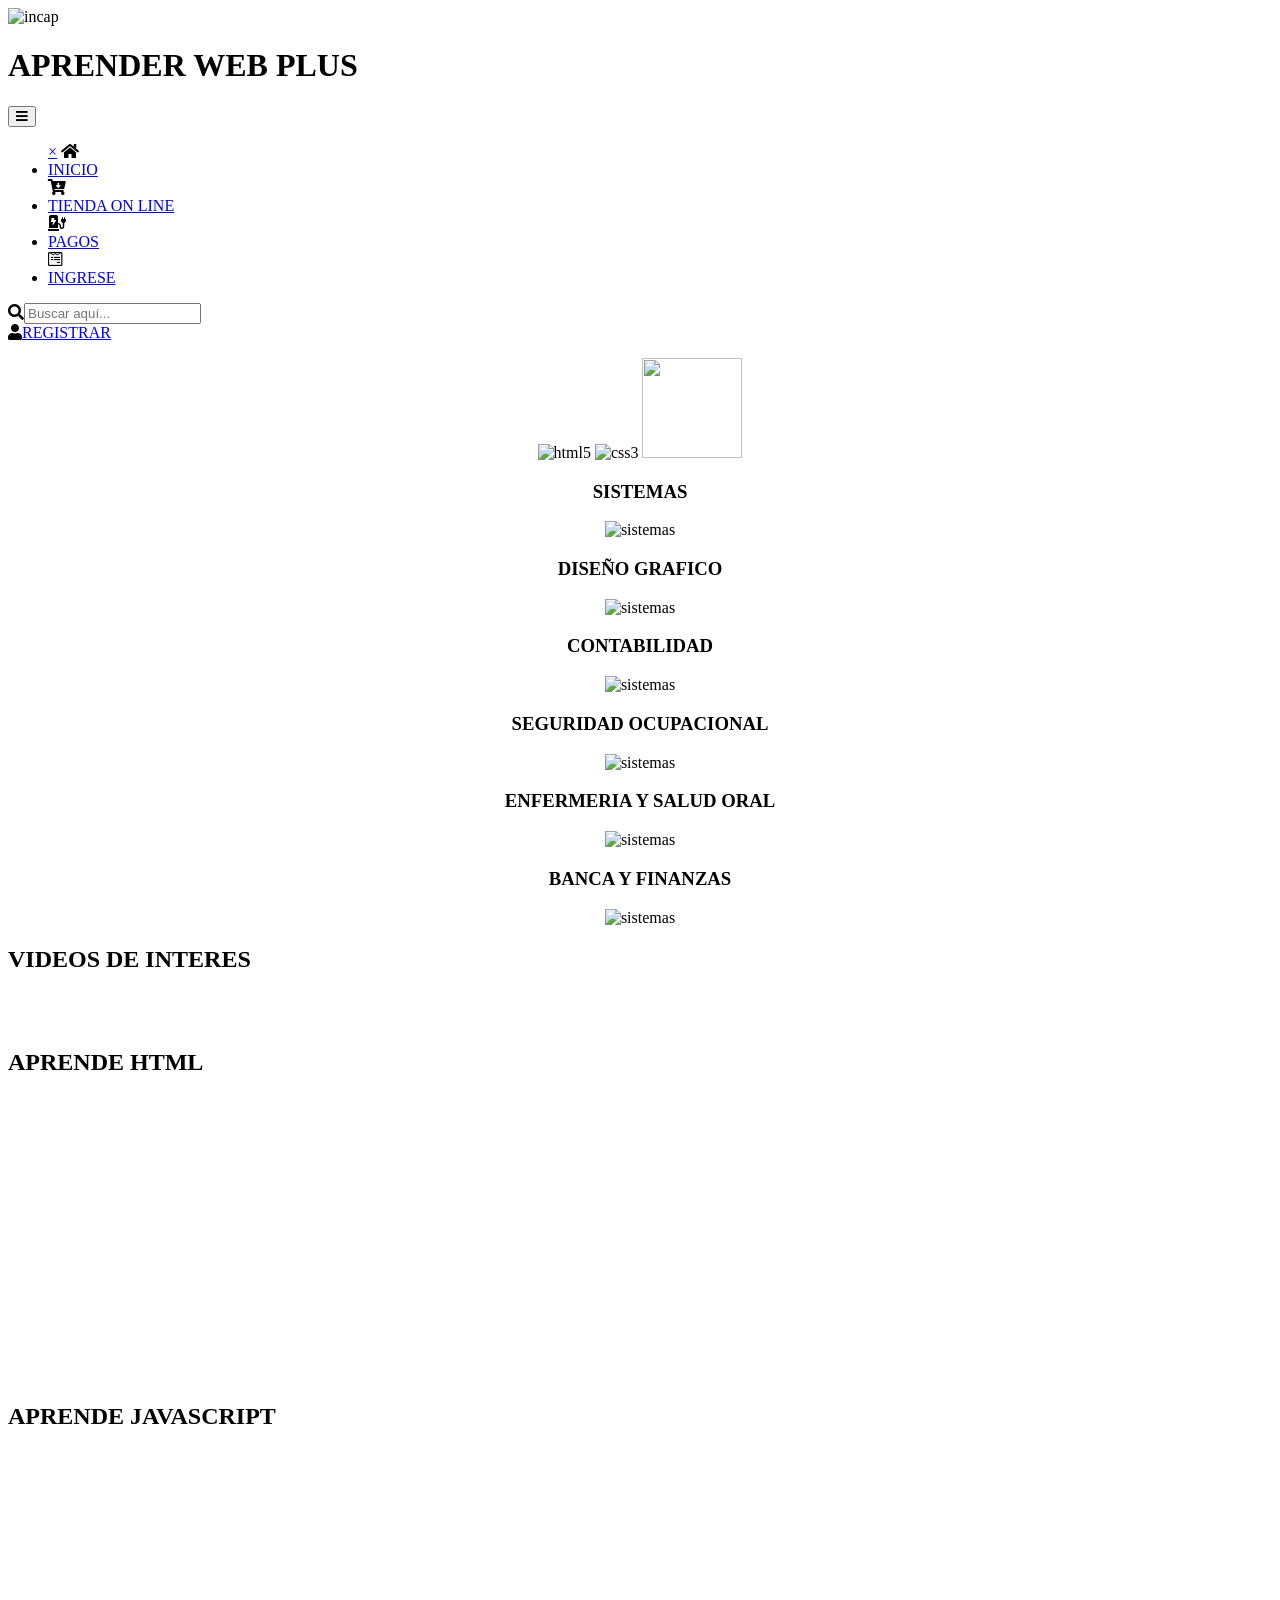
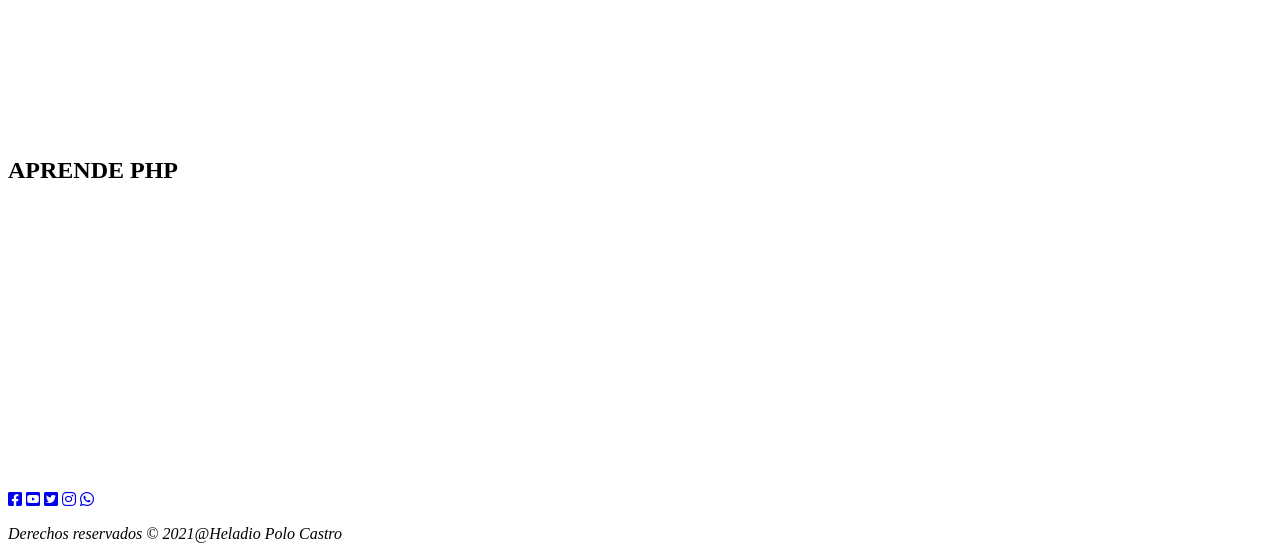
==== INDEX.HTML @ f20dfd7a "Add files via upload" ====
<!DOCTYPE html>

<html lang="es">

<head>

<meta charset="UTF-8">

<meta http-equiv="X-UA-Compatible" content="IE=edge">

<meta name="viewport" content="width=device-width, initial-scale=1.0">

<title>PROYECTO HTML</title>

<!-- creación y definición de un favicon -->

<link rel="shortcut icon" href="img/HTML5.png" type="image/x-icon">

<link rel="stylesheet" href="https://use.fontawesome.com/releases/v5.8.1/css/all.css" integrity="sha384-50oBUHEmvpQ+1lW4y57PTFmhCaXp0ML5d60M1M7uH2+nqUivzIebhndOJK28anvf" crossorigin="anonymous">

<link rel="stylesheet" href="../SEMANA 19/CSS/INDEX.NEW.CSS"> <!-- CSS -->

</head>

<body>

<div id="grid-container">

<!-- SECCION CABECERA -->

<header id="header">

<img src="img/incap.png" width="100" height="100" alt="incap">

<h1>APRENDER WEB PLUS</h1>

</header>

<!----se anula esta linea de la versión anterior: <div class="openmenu"><i class="fas fa-bars"></i></div> --------->

<!-- SECCION MENU NAVEGACIÓN -->

<nav id="menu">

<!-- Seccion de icono de hamburguesa para abrir sidebar menu -->

<button id="openmenu" onclick="openMenu()"><i class="fas fa-bars"></i></button><!-- cambio-->

<ul class="mainmenu" id="mainMenu"><!-- cambio-->

<!-- seccion de icono cerrar para sidebar menu -->

<a href="javascript:void(0)" id="closemenu" onclick="closeNav()">&times;</a><!-- cambio-->

<i class="fas fa-home"></i><li><a href="./INDEX.HTML">INICIO</a></li>

<i class="fas fa-cart-arrow-down"></i><li><a href="../SEMANA 17/html/ejercicio_1_tienda_online.html">TIENDA ON LINE</a></li>

<i class="fas fa-charging-station"></i><li><a href="../SEMANA 18/HTML/EJERCICIO1SEM18.HTML">PAGOS</a></li>

<i class="fab fa-wpforms"></i><li><a href="../SEMANA 18/HTML/EJERCICIO3SEM18.HTML">INGRESE</a></li>

</ul>

<!-- SECCION BUSCADOR -->

<div class="buscarbox">

<i class="fas fa-search"></i><input type="text" placeholder="Buscar aquí...">

</div>

<!-- seccion registro usuario -->

<div id="reguser">

<i class="fas fa-user"></i><a href="../SEMANA 18/HTML/EJERCICIO4SEM18.HTML">REGISTRAR</a>

</div>

</nav>

<!-- SECCION CONTENIDO -->

<center>

<section id="main">

<figure>

<img src="img/HTML5.png" width="100" height="100" alt="html5">

<img src="img/css3.png" width="100" height="100" alt="css3">

<img src="img/JAVASCRIPT.png" width="100" height="100" alt="">

<br>

</figure>

<!-- seccion article -->

<article class="programa">

<h1>SISTEMAS</h1>

<img src="img/foto11.png" width="100" height="100" alt="sistemas">

</article>

<article class="programa">

<h1>DISEÑO GRAFICO</h1>

<img src="img/foto4.jpg" width="100" height="100" alt="sistemas">

</article>

<article class="programa">

<h1>CONTABILIDAD</h1>

<img src="img/foto12.png" width="100" height="100" alt="sistemas">

</article>

<article class="programa">

<h1>SEGURIDAD OCUPACIONAL</h1>

<img src="img/foto13.png" width="100" height="100" alt="sistemas">

</article>

<article class="programa">

<h1>ENFERMERIA Y SALUD ORAL</h1>

<img src="img/foto14.png" width="100" height="100" alt="sistemas">

</article>

<article class="programa">

<h1>BANCA Y FINANZAS</h1>

<img src="img/foto5.jpg" width="100" height="100" alt="sistemas">

</article>

</section>

</center>

<!-- seccion barra lateral -->

<aside id="sidebar">

<h1>VIDEOS DE INTERES</h1>

<br><br>

<h1>APRENDE HTML</h1>

<iframe width="250" height="265" src="https://www.youtube.com/embed/cqMfPS8jPys" title="YouTube video player" frameborder="0" allow="accelerometer; autoplay; clipboard-write; encrypted-media; gyroscope; picture-in-picture" allowfullscreen></iframe>

<br><br>

<h1>APRENDE JAVASCRIPT</h1>

<iframe width="250" height="265" src="https://www.youtube.com/embed/xnWtGNiG2lg" title="YouTube video player" frameborder="0" allow="accelerometer; autoplay; clipboard-write; encrypted-media; gyroscope; picture-in-picture" allowfullscreen></iframe>

<br><br>

<h1>APRENDE PHP</h1>

<iframe width="250" height="265" src="https://www.youtube.com/embed/whpYinrcuSU" title="YouTube video player" frameborder="0" allow="accelerometer; autoplay; clipboard-write; encrypted-media; gyroscope; picture-in-picture" allowfullscreen></iframe>

<br><br>

</aside>

<!-- seccion pie de pagina -->

<footer id="footer">

<div id="redes">

<a href="https://www.facebook.com"><i class="fab fa-facebook-square"></i></a>

<a href="https://www.youtube.com"><i class="fab fa-youtube-square"></i></a>

<a href="https://www.twitter.com"><i class="fab fa-twitter-square"></i></a>

<a href="https://www.instagram.com"><i class="fab fa-instagram"></i></a>

<a href="https://web.whatsapp.com/"><i class="fab fa-whatsapp"></i></a>

</div>

<p><i>Derechos reservados &copy; 2021@Heladio Polo Castro</i></p>

</footer>

</div>

<script src="../SEMANA 19/JS/INDEX.NEW.JS"></script> <!-- JS -->

</body>

</html>
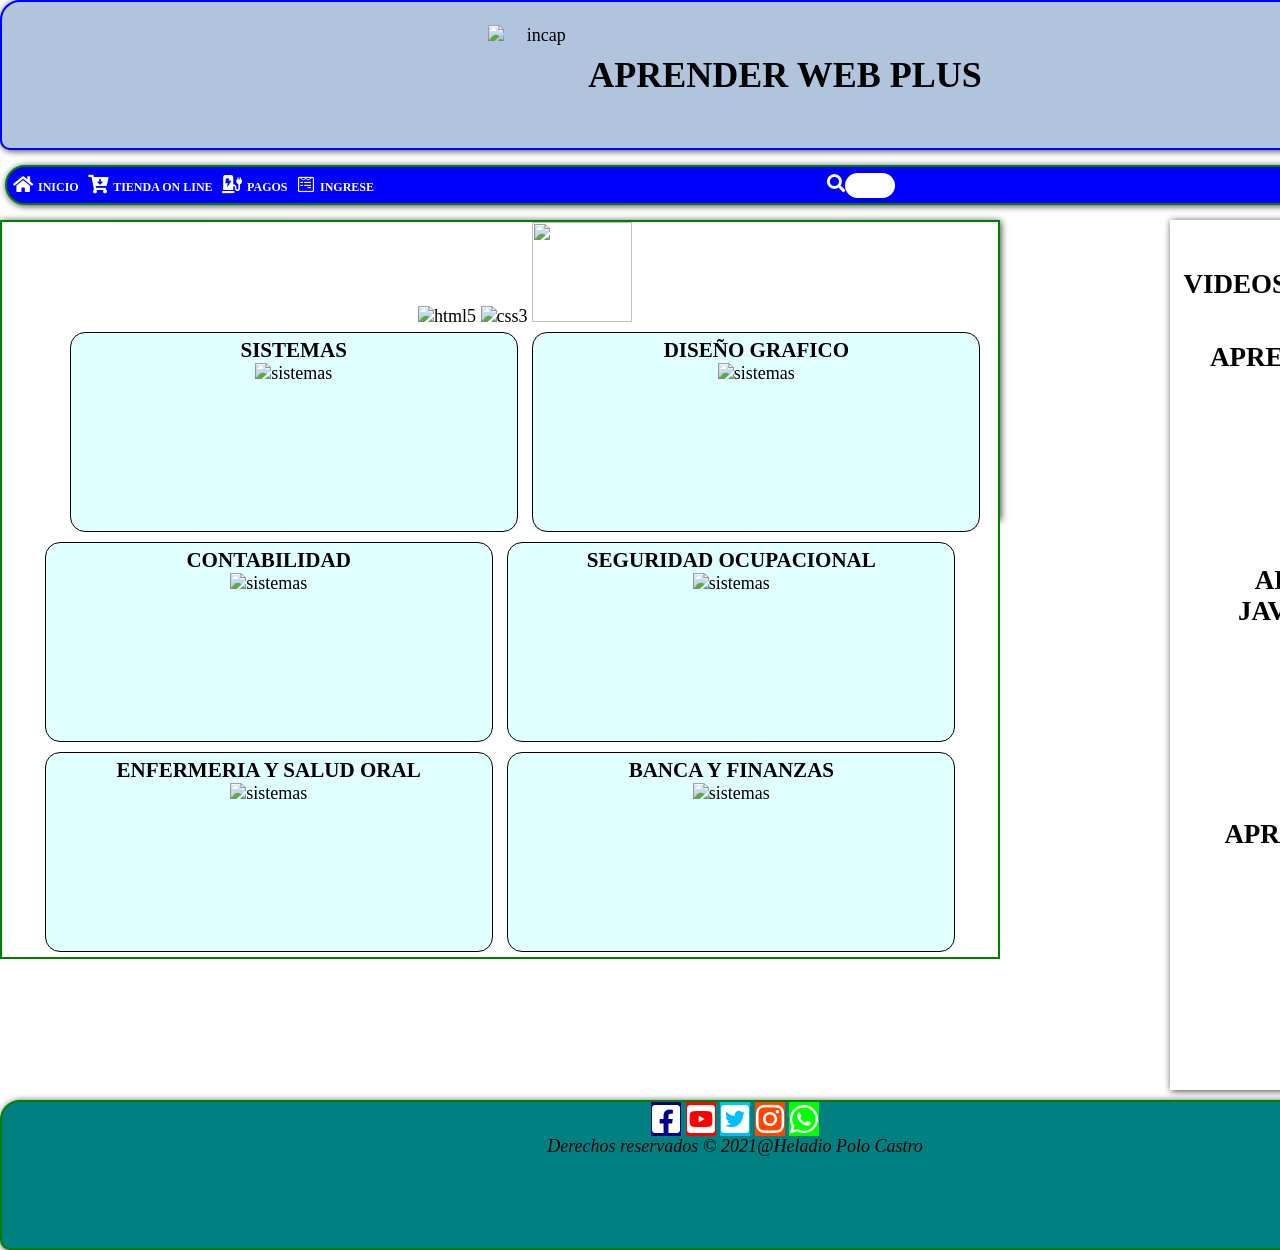
==== commit 62b1184c: "Add files via upload" ====
--- a/INDEX.HTML
+++ b/INDEX.HTML
@@ -18,7 +18,7 @@
 
 <link rel="stylesheet" href="https://use.fontawesome.com/releases/v5.8.1/css/all.css" integrity="sha384-50oBUHEmvpQ+1lW4y57PTFmhCaXp0ML5d60M1M7uH2+nqUivzIebhndOJK28anvf" crossorigin="anonymous">
 
-<link rel="stylesheet" href="../SEMANA 19/CSS/INDEX.NEW.CSS"> <!-- CSS -->
+<link rel="stylesheet" href="./CSS/INDEX.NEW.CSS"> <!-- CSS -->
 
 </head>
 
--- a/CSS/INDEX.NEW.CSS
+++ b/CSS/INDEX.NEW.CSS
@@ -0,0 +1,696 @@
+/* seccion INICIAL */
+
+*{
+
+    box-sizing: border-box;
+    
+    margin: 0; /* Inicializa margenes*/
+    
+    padding: 0;/* Inicializa padding*/
+    
+    }
+    
+    html{
+    
+    max-height: 100%;
+    
+    }
+    
+    body{
+    
+    font-family: Tahoma;
+    
+    font-size: 18px;
+    
+    }
+    
+    /* seccion cabecera PC*/
+    
+    #header{
+    
+    background-color: lightsteelblue;
+    
+    border:2px solid blue;
+    
+    border-radius: 20px 20px 10px 10px;
+    
+    display: flex;
+    
+    flex-direction: row;/*dirección horizontal o en fila*/
+    
+    justify-content: center;/*alinea horizontalmente*/
+    
+    align-items: center;/*alinea verticalmente*/
+    
+    grid-area: header;/*asigna nombre al contenedor header*/
+    
+    }
+    
+    /* seccion menu */
+    
+    ul{
+    
+    padding: 0 0;
+    
+    margin: 0 1px;
+    
+    }
+    
+    li{
+    
+    display: inline;
+    
+    list-style: none;
+    
+    margin: 0 5px;
+    
+    font: bold 12px Verdana;
+    
+    }
+    
+    a{
+    
+    color: white;
+    
+    text-decoration: none;
+    
+    }
+    
+    #menu{
+    
+    grid-area: nav;/* asigna nombre a contenedor nav*/
+    
+    background-color: blue;
+    
+    border:2px solid green;
+    
+    border-radius: 22px;
+    
+    display: flex;
+    
+    flex-direction:row;
+    
+    justify-content:space-between;
+    
+    align-items: center;
+    
+    padding: 5px;
+    
+    margin:5px;
+    
+    }
+    
+    /* nuevo estilo para buscador */
+    
+    .buscarbox input{
+    
+    height: 25px;
+    
+    width: 0px;
+    
+    padding:0px 0px;
+    
+    border-radius:40px;
+    
+    border:0px;
+    
+    padding-right: 50px;
+    
+    transition: 0.8s ease;
+    
+    }
+    
+    /* Se aplica una pseudoclase hover para expandir ancho de buscador */
+    
+    .buscarbox input:hover{
+    
+    width: 150px;
+    
+    padding-left: 10px;
+    
+    outline: none;
+    
+    }
+    
+    /* seccion contenido */
+    
+    #main{
+    
+    grid-area: main;/*se le asigna nombre a contenedor section*/
+    
+    background-color: white;
+    
+    border:2px solid green;
+    
+    /* se define ancho y altura contenedor para ajustar a vista de dispositivo actual*/
+    
+    max-width:100%;
+    
+    height: auto;
+    
+    }
+    
+    figure, figcaption{
+    
+    display: inline;
+    
+    margin: 45px;
+    
+    padding: 5px 5px;
+    
+    }
+    
+    .programa{
+    
+    display: inline-block;
+    
+    margin: 5px 5px;
+    
+    padding: 5px 5px;
+    
+    width: 45%;
+    
+    height: 200px;
+    
+    position: relative;
+    
+    border: 1px solid black;
+    
+    border-radius: 15px 15px;
+    
+    }
+    
+    section article{
+    
+    background-color: lightcyan;
+    
+    width: 200px;
+    
+    margin: 20px;
+    
+    }
+    
+    /* seccion barra lateral */
+    
+    #sidebar{
+    
+    grid-area: sidebar;/* se asigna nombre a contenedor aside */
+    
+    display: flex;
+    
+    flex-direction: column;/* se define dirección en forma columna*/
+    
+    justify-content: center;
+    
+    align-items: center;
+    
+    }
+    
+    /* se define ancho y altura contenedor para ajustar a vista de dispositivo actual*/
+    
+    iframe{
+    
+    max-width: 100%;
+    
+    height: auto;
+    
+    }
+    
+    /* seccion pie de pagina*/
+    
+    #footer{
+    
+    grid-area: footer;/* se asigna nombre a contenedor footer */
+    
+    background-color: teal;
+    
+    border:2px solid green;
+    
+    border-radius: 20px 20px 10px 10px;
+    
+    clear:both;
+    
+    }
+    
+    /* SECCION CSS GRID DISEÑO WEB RESPONSIVE*/
+    
+    /* Se define estilos al contenedor grid en general vista PC*/
+    
+    #grid-container > * {
+    
+    text-align: center;
+    
+    box-shadow: 1px 1px 7px 0px rgba(0,0,0,0.75);
+    
+    }
+    
+    /* Se define estilos al contenedor grid en general -vista PC a 3 COL.*/
+    
+    #grid-container{
+    
+    display:grid;
+    
+    grid-gap:10px;
+    
+    grid-template:
+    
+    "header header header" 150px
+    
+    "nav nav nav" 50px
+    
+    "main main sidebar" 300px
+    
+    "main main sidebar" 300px
+    
+    "main main sidebar" 250px
+    
+    "footer footer footer" 150px /
+    
+    1000px 150px 300px;
+    
+    }
+    
+    #redes a {
+    
+    padding: 0;
+    
+    margin: 0;
+    
+    }
+    
+    #redes a i:hover{
+    
+    transform: scaleX(1.5);
+    
+    }
+    
+    /* Estilos iconos fontawesome */
+    
+    .fa-home{
+    
+    color:white;
+    
+    font-size: 18px;
+    
+    }
+    
+    .fa-cart-arrow-down{
+    
+    color:white;
+    
+    font-size: 18px;
+    
+    }
+    
+    .fa-charging-station{
+    
+    color:white;
+    
+    font-size: 18px;
+    
+    }
+    
+    .fa-wpforms{
+    
+    color:white;
+    
+    font-size: 18px;
+    
+    }
+    
+    .fa-user{
+    
+    color:white;
+    
+    font-size: 18px;
+    
+    }
+    
+    /* estilos al buscador search */
+    
+    .fa-search{
+    
+    color:white;
+    
+    font-size: 18px;
+    
+    }
+    
+    /*iconos fontawesome BAR SOCIAL*/
+    
+    .fab {
+    
+    color:white;
+    
+    border:1px solid transparent;
+    
+    margin:0px;
+    
+    }
+    
+    .fa-youtube-square{
+    
+    font-size: 32px;
+    
+    background-color: red;
+    
+    }
+    
+    .fa-facebook-square{
+    
+    font-size: 32px;
+    
+    background-color: darkblue;
+    
+    }
+    
+    .fa-twitter-square{
+    
+    font-size: 32px;
+    
+    background-color: deepskyblue;
+    
+    }
+    
+    .fa-whatsapp{
+    
+    font-size: 32px;
+    
+    background-color: lime;
+    
+    }
+    
+    .fa-instagram{
+    
+    font-size: 32px;
+    
+    background-color: orangered;
+    
+    }
+    
+    /* Nuevos estilos : ultimos cambios hechos a icono hamburguesa fontawesome */
+    
+    .fa-bars{
+    
+    font-size: 30px;
+    
+    color:black;
+    
+    }
+    
+    /*nuevos estilos*/
+    
+    /*icono hamburguesa, que al pasar mouse sobre icono aparece una mano, y no se muestra a la vista. */
+    
+    nav #openmenu{
+    
+    display: none;
+    
+    cursor:pointer;
+    
+    font-size: 2rem;
+    
+    margin: 20px;
+    
+    }
+    
+    /* estilo encadenado con menu,icono cerrar, que al pasar mouse sobre icono aparece una mano, y no se muestra a la vista. */
+    
+    nav .mainmenu #closemenu{
+    
+    display: none;
+    
+    cursor:pointer;
+    
+    font-size: 2rem;
+    
+    }
+    
+    /*-----SECCION VISTA DE TABLETS - 2 COLUMNAS------*/
+    
+    @media (max-width:1024px){
+    
+    #grid-container{
+    
+    grid-template:
+    
+    "header header" 170px
+    
+    "nav main" 800px
+    
+    "nav main" 700px
+    
+    "sidebar sidebar" 650px
+    
+    "footer footer" 100px /
+    
+    250px 450px;
+    
+    font-size: 75%;/*Cambia el tamaño de la letra*/
+    
+    }
+    
+    #menu{
+    
+    background-color: blue;
+    
+    border-radius: 22px;
+    
+    display: block;
+    
+    padding: 45px;
+    
+    margin:40px;
+    
+    height: auto;
+    
+    text-align: center;
+    
+    }
+    
+    #main{
+    
+    display: flex;
+    
+    flex-direction: column;/* cambia la forma de direccion de fila (row) a col*/
+    
+    justify-content: space-between;
+    
+    align-items:center;
+    
+    flex-wrap: wrap;/*se define el auto ajuste de ancho dispostivo pasa a sgte. linea*/
+    
+    max-width:100%;
+}
+
+.programa{
+
+display: flex;
+
+flex-direction: column;
+
+justify-content: space-between;
+
+align-items:center;
+
+flex-wrap: wrap;
+
+max-width: 100%;
+
+height: auto;
+
+border: 1px solid black;
+
+}
+
+iframe{
+
+max-width: 100%;
+
+height: auto;
+
+}
+
+.buscarbox{
+
+display:block;
+
+padding: 5px;
+
+}
+
+}
+
+/*----- SECCION VISTA DE CELULAR - a 1 columna ------*/
+
+@media (max-width:480px){
+
+#grid-container{/*cambio*/
+
+grid-template:
+
+"header" 150px
+
+"nav" 50px
+
+"main" 1400px
+
+"sidebar" 800px
+
+"footer" 100px /
+
+480px;
+
+font-size: 60%;
+
+}
+
+/* Nota: la barra <nav> se programará con javascript_
+
+por medio de funciones en boton hamburguesa*/
+
+#menu{
+
+display: block; /*cambio*/
+
+background-color: transparent;/*cambio*/
+
+width: 0;/*cambio*/
+
+height: 0;/*cambio*/
+
+}
+
+#main{
+
+display: flex;
+
+flex-direction: column;
+
+justify-content: space-between;
+
+align-items:center;
+
+flex-wrap: wrap;
+
+max-width: 100%;
+
+height: auto;
+
+}
+
+.programa{
+
+display: flex;
+
+flex-direction: row;
+
+justify-content: space-between;
+
+flex-wrap: wrap;
+
+max-width: 100%;
+
+height: auto;
+
+border: 1px solid black;
+
+}
+
+iframe{
+
+max-width: 100%;
+
+height: auto;
+
+}
+
+.buscarbox{
+
+display:none;
+
+}
+
+/*nuevos estilos*/
+
+/* se define que aparezca el menu hamburguesa en la parte superior (vista celular)*/
+
+nav #openmenu{
+
+display: block;
+
+position:absolute;
+
+top:10px;
+
+right:90px;
+
+z-index:10;
+
+cursor: pointer;
+
+}
+
+/* estilos del sidebar menu en vista celular */
+
+nav .mainmenu{
+
+height:100%;
+
+width: 100%;
+
+position:fixed;
+
+top:0;
+
+left:0;
+
+overflow-x: hidden;
+
+z-index:10;
+
+display: flex;
+
+flex-direction:column;
+
+justify-content:center;
+
+align-items:center;
+
+background-color:rgba(0,0,0,0.8);
+
+transition:all 4.8s ease;
+
+display: none;
+
+}
+
+/* se define que aparezca el icono cerrar en la parte superior*/
+
+nav .mainmenu #closemenu{
+
+display: block;
+
+position:absolute;
+
+top:10px;
+
+right:90px;
+
+margin-left: 500px;
+
+cursor: pointer;
+
+z-index:99;
+
+font-size: 40px;
+
+}
+
+nav .mainmenu li{
+
+padding: 12px;
+
+}
+
+}
